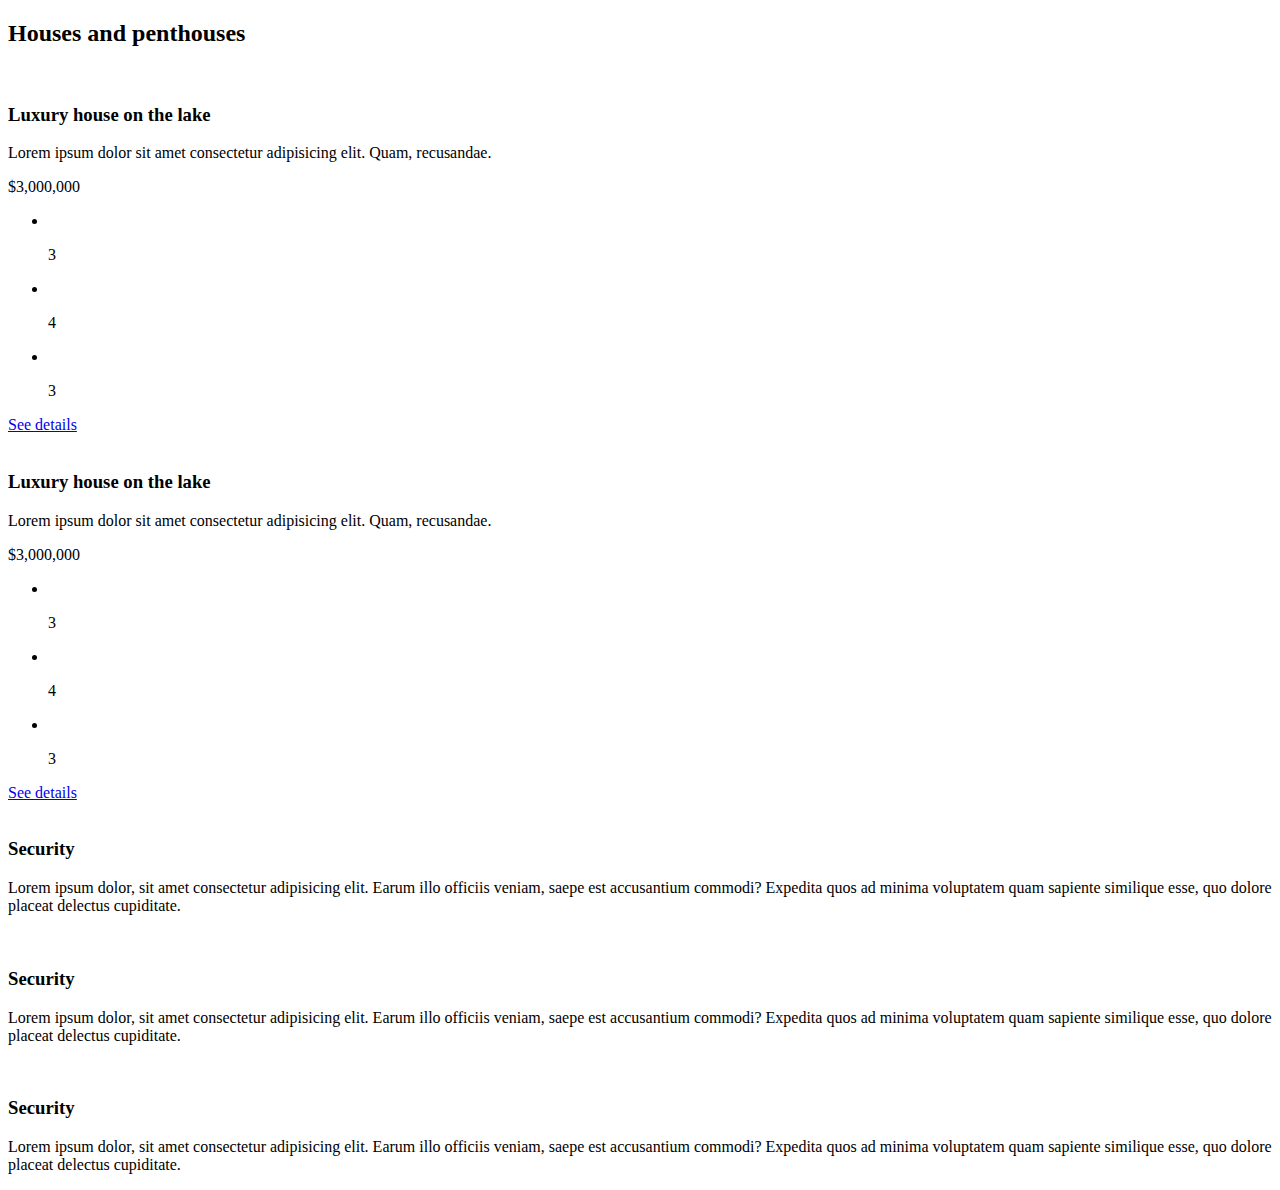
==== house.html @ a70c376f "Class2assignment final submit" ====
<!DOCTYPE html>
<html lang="en">
<head>
    <meta charset="UTF-8">
    <meta name="viewport" content="width=device-width, initial-scale=1.0">
    <title>Document</title>
    <link rel="stylesheet" href="house.css">
   
</head>
<body>
    
    <section>
        <h2>Houses and penthouses</h2>
    
        <div class="house-item">
            
            <div class="house-item-img">
                <img src="./img/announcement1.jpg" alt="">
            </div>
            <div class="house-item-text">
                <h3>Luxury house on the lake</h3>
                <p>Lorem ipsum dolor sit amet consectetur adipisicing elit. Quam, recusandae.</p>
                <p>$3,000,000</p>
                <ul>
                    <li>
                        <img src="./img/icon_wc.svg" alt="">
                        <p>3</p>
                    </li>
                    <li>
                        <img src="./img/icon_room.svg" alt="">
                        <p>4</p>
                    </li>
                    <li>
                        <img src="./img/icon_parking.svg" alt="">
                        <p>3</p>
                    </li>
                </ul>
                <a class="btn-details" href="#">See details</a>
            </div>
        </div>
        <div class="house-item">
            <div class="house-item-img">
                <img src="./img/announcement2.jpg" alt="">
            </div>
            
            <div class="house-item-text">
                <h3>Luxury house on the lake</h3>
                <p>Lorem ipsum dolor sit amet consectetur adipisicing elit. Quam, recusandae.</p>
                <p>$3,000,000</p>
                <ul>
                    <li>
                        <img src="./img/icon_wc.svg" alt="">
                        <p>3</p>
                    </li>
                    <li>
                        <img src="./img/icon_room.svg" alt="">
                        <p>4</p>
                    </li>
                    <li>
                        <img src="./img/icon_parking.svg" alt="">
                        <p>3</p>
                    </li>
                </ul>
                <a class="btn-details" href="#">See details</a>
            </div>
        </div>
    </section>

    <div class="more-about-container">
        <div>
            <img src="./img/icon1.svg" alt="">
            <h3>Security</h3>
            <p>Lorem ipsum dolor, sit amet consectetur adipisicing elit. Earum illo officiis veniam, saepe est accusantium commodi? Expedita quos ad minima voluptatem quam sapiente similique esse, quo dolore placeat delectus cupiditate.</p>
        </div>
        <div>
            <img src="./img/icon2.svg" alt="">
            <h3>Security</h3>
            <p>Lorem ipsum dolor, sit amet consectetur adipisicing elit. Earum illo officiis veniam, saepe est accusantium commodi? Expedita quos ad minima voluptatem quam sapiente similique esse, quo dolore placeat delectus cupiditate.</p>
        </div>
        <div>
            <img src="./img/icon3.svg" alt="">
            <h3>Security</h3>
            <p>Lorem ipsum dolor, sit amet consectetur adipisicing elit. Earum illo officiis veniam, saepe est accusantium commodi? Expedita quos ad minima voluptatem quam sapiente similique esse, quo dolore placeat delectus cupiditate.</p>
        </div>
</body>
</html>
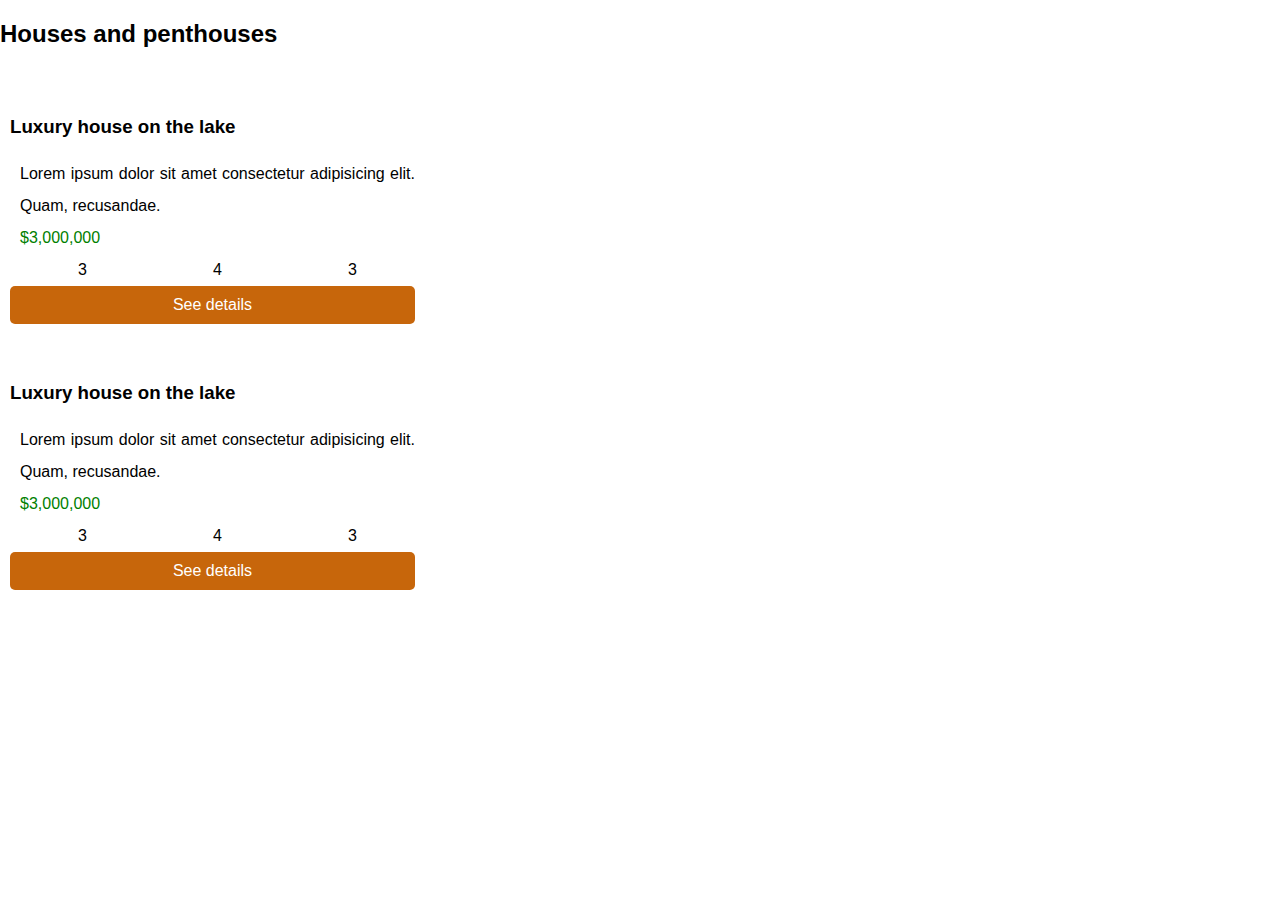
==== commit 970b762f: "first commit" ====
--- a/house.html
+++ b/house.html
@@ -11,76 +11,48 @@
     
     <section>
         <h2>Houses and penthouses</h2>
-    
-        <div class="house-item">
-            
+        <div class="flex-test">
+            <div class="house-item">
             <div class="house-item-img">
                 <img src="./img/announcement1.jpg" alt="">
-            </div>
             <div class="house-item-text">
                 <h3>Luxury house on the lake</h3>
                 <p>Lorem ipsum dolor sit amet consectetur adipisicing elit. Quam, recusandae.</p>
-                <p>$3,000,000</p>
+                <p><span style="color:green">$3,000,000</span></p>
                 <ul>
-                    <li>
+                    <li class="flex-test">
                         <img src="./img/icon_wc.svg" alt="">
                         <p>3</p>
-                    </li>
-                    <li>
+                    <li class="flex-test">
                         <img src="./img/icon_room.svg" alt="">
                         <p>4</p>
-                    </li>
-                    <li>
+                    <li class="flex-test">
                         <img src="./img/icon_parking.svg" alt="">
                         <p>3</p>
-                    </li>
                 </ul>
                 <a class="btn-details" href="#">See details</a>
-            </div>
         </div>
-        <div class="house-item">
+        <div class="flex-test">
+            <div class="house-item">
             <div class="house-item-img">
                 <img src="./img/announcement2.jpg" alt="">
-            </div>
-            
             <div class="house-item-text">
                 <h3>Luxury house on the lake</h3>
                 <p>Lorem ipsum dolor sit amet consectetur adipisicing elit. Quam, recusandae.</p>
-                <p>$3,000,000</p>
+                <p><span style="color:green">$3,000,000</span></p>
                 <ul>
-                    <li>
+                    <li class="flex-test">
                         <img src="./img/icon_wc.svg" alt="">
                         <p>3</p>
-                    </li>
-                    <li>
+                    <li class="flex-test">
                         <img src="./img/icon_room.svg" alt="">
                         <p>4</p>
-                    </li>
-                    <li>
+                    <li class="flex-test">
                         <img src="./img/icon_parking.svg" alt="">
                         <p>3</p>
-                    </li>
                 </ul>
                 <a class="btn-details" href="#">See details</a>
-            </div>
         </div>
-    </section>
-
-    <div class="more-about-container">
-        <div>
-            <img src="./img/icon1.svg" alt="">
-            <h3>Security</h3>
-            <p>Lorem ipsum dolor, sit amet consectetur adipisicing elit. Earum illo officiis veniam, saepe est accusantium commodi? Expedita quos ad minima voluptatem quam sapiente similique esse, quo dolore placeat delectus cupiditate.</p>
-        </div>
-        <div>
-            <img src="./img/icon2.svg" alt="">
-            <h3>Security</h3>
-            <p>Lorem ipsum dolor, sit amet consectetur adipisicing elit. Earum illo officiis veniam, saepe est accusantium commodi? Expedita quos ad minima voluptatem quam sapiente similique esse, quo dolore placeat delectus cupiditate.</p>
-        </div>
-        <div>
-            <img src="./img/icon3.svg" alt="">
-            <h3>Security</h3>
-            <p>Lorem ipsum dolor, sit amet consectetur adipisicing elit. Earum illo officiis veniam, saepe est accusantium commodi? Expedita quos ad minima voluptatem quam sapiente similique esse, quo dolore placeat delectus cupiditate.</p>
-        </div>
+    
 </body>
 </html>--- a/house.css
+++ b/house.css
@@ -0,0 +1,165 @@
+*{
+    margin:0;
+    padding:0;
+}
+body{
+    font-family: "Roboto", sans-serif;
+    font-weight: 50%;
+    font-style:normal;
+    background-color: white;
+    text-align: justify;
+}
+
+p{
+    line-height: 2;
+    margin-left: 10px;   
+}
+
+h1,h2,h3{
+    padding-top: 20px;
+    padding-bottom: 20px;
+    background-color:white
+}
+a{
+    text-decoration: none;
+    color: white;
+}
+
+img{
+    max-width: 100px;   
+}
+/*header*/
+
+/*utilities*/
+.container{
+    width: 80px;
+    margin-left: auto;
+    margin-top: auto;
+
+
+
+}
+.site-init{
+    background-color:#c7660b;
+    background-size: cover;
+    background-position: center center;
+    height: 400px;
+    color: white;
+}
+nav a{
+    color: white;
+}
+
+
+/*more about us*/
+.more-about-container{
+    display:flex;
+    flex-direction: row;
+    text-align: center;
+}
+
+/*house and penthouses*/
+.house-item{ 
+    background-color: white;
+    margin-right: 8px;
+    display: flex;
+}
+.house-item-img{
+   width: 425px;
+   background-color: white; 
+}
+.house-item-text{
+  padding: 10px;
+}
+
+.house-item ul{
+
+    display: flex;
+    justify-content: space-around;
+}
+  /*CONTACT*/
+.site-contact{
+    background: color #e7b921;
+    height:250px;
+}
+
+.navigation-bar{
+    display: flex;
+    justify-content:space-around;
+    align-items: center;
+}
+.navigation-bar a{
+    color: black;
+    margin-right:30px;
+    background-color: red;
+}
+.form-container{
+    background-color: green;
+    padding:10px;
+}
+
+.btn-details{
+    display:block;
+    background-color: #c7660b;
+    padding: 10px;
+    border-radius: 5px;
+    text-align: center;
+    margin-right: 
+}
+
+/*container*/
+.form-container{
+    background-color: #dedede;
+}
+
+.flex-test{
+    display:flex;
+    display: inline-flex;
+
+}
+legend {
+    font-size:40px;
+
+}
+
+.input-container {
+
+    background-color: red;
+    margin-bottom:  10px;
+    display: flex;
+    border: 1px inline block;
+    width: 10px;
+}
+.label-container label {
+    background-color: red;
+    display:inline-block;width:10%;
+
+}
+
+fieldset{
+    padding: 10px;
+
+    border: 1px solid gray;
+    margin: bottom 20px;
+}
+.input-container textarea{
+    display: inline-block;
+    width: 85%;
+    border: 1px solid red;
+    padding: 3px;
+
+}
+
+.footer-container{
+    display: flex;
+    justify-content: space around;
+    align-items: center;
+    
+
+}
+
+.text-container{
+    display: flex;
+
+}
+
